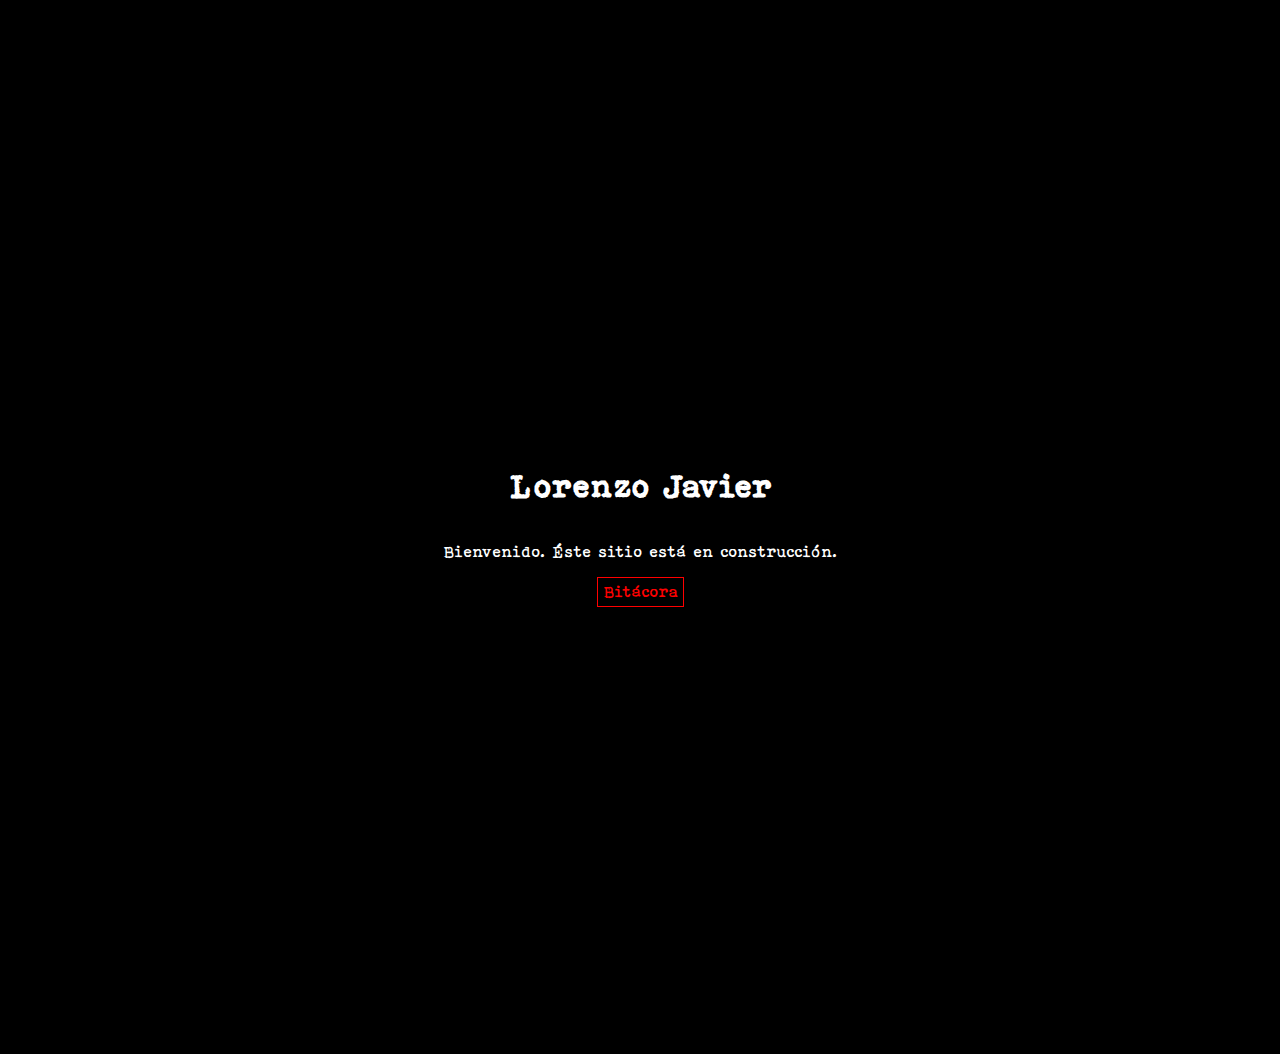
==== index.html @ 032adcea "Style specific paragraph to be centered" ====
<!DOCTYPE html>
<html lang="es">
<head>
  <meta charset="UTF-8">
  <meta name="viewport" content="width=device-width, initial-scale=1.0">
  <title>Lorenzo Javier</title>
  <style>
    @font-face {
      font-family: typewriter;
      src: url(../typefaces/bohemian-typewriter.regular.ttf);
    }

  a {  /* Target all links (anchor tags) */
  border: 1px solid #ff0000;  /* Set border style, width, and color */
  padding: 5px;  /* Add some space between the text and the border (optional) */
  text-decoration: none;  /* Remove underline (default for links) */
  color: #FF0000; /* Set color to red using a hex code */
  }

  a:hover {  /* Style for links on hover (optional) */
    background-color: #ffffff;
  }

  body {
    font-family: typewriter;
    color: white;
    display: flex;
    justify-content: center;
    align-items: center;
    position: relative;
    min-height: 100vh;
    flex-direction: column;
    background-color: #000000;
    margin: 6%;
  }

  h1 {
    position: relative;      top: 5%;
  }

  </style>
</head>
<body>

  <h1>Lorenzo Javier </h1>
  
  <p style="text-align: center;">Bienvenido. Éste sitio está en construcción.</p>

  <a href="blog/index.html">Bitácora</a>
  
</body>
</html>
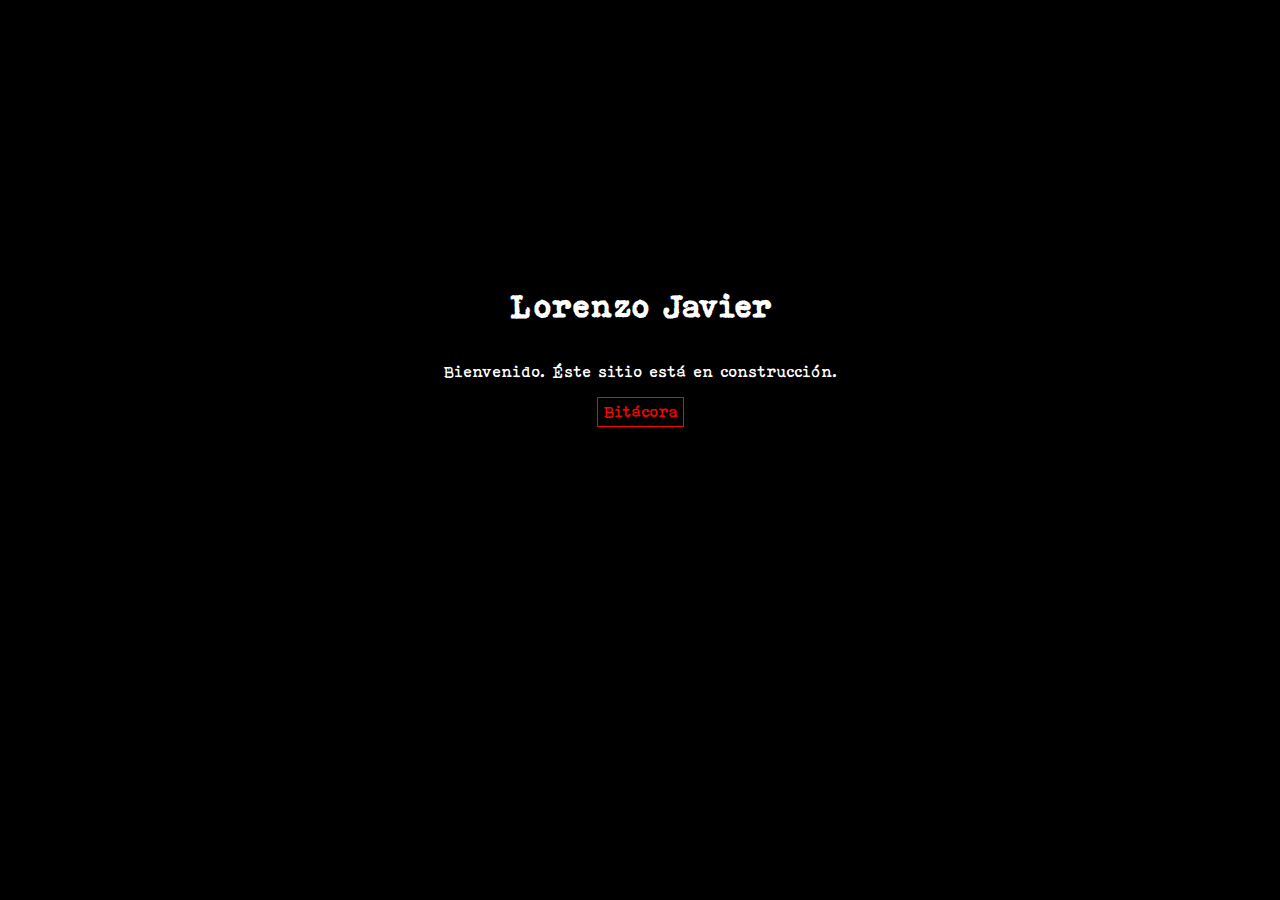
==== commit 80085a21: "Reduce minimal vh height" ====
--- a/index.html
+++ b/index.html
@@ -28,7 +28,7 @@
     justify-content: center;
     align-items: center;
     position: relative;
-    min-height: 100vh;
+    min-height: 60vh;
     flex-direction: column;
     background-color: #000000;
     margin: 6%;
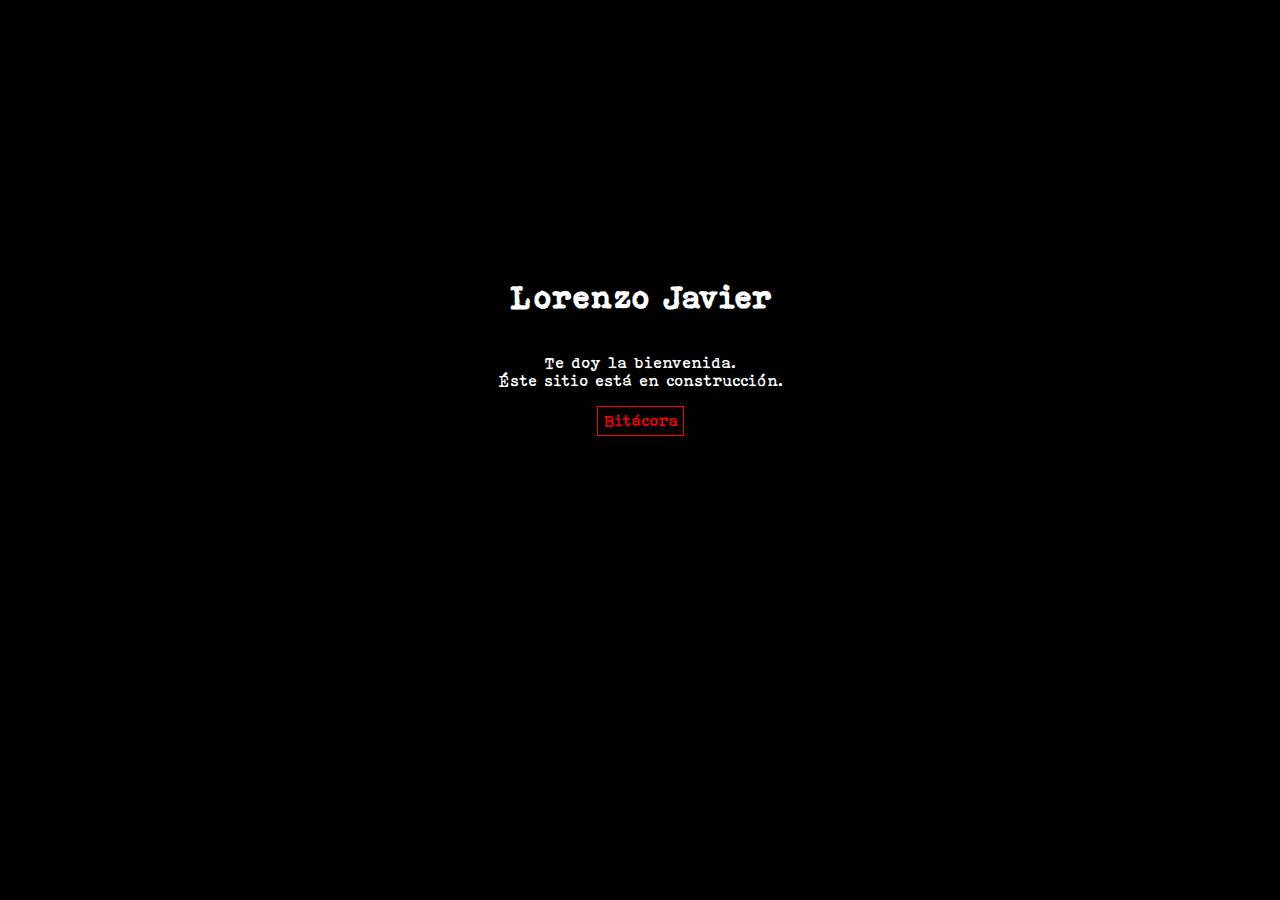
==== commit 7e21ac3b: "Modify welcome message" ====
--- a/index.html
+++ b/index.html
@@ -44,7 +44,7 @@
 
   <h1>Lorenzo Javier </h1>
   
-  <p style="text-align: center;">Bienvenido. Éste sitio está en construcción.</p>
+  <p style="text-align: center;">Te doy la bienvenida.</br>Éste sitio está en construcción.</p>
 
   <a href="blog/index.html">Bitácora</a>
   
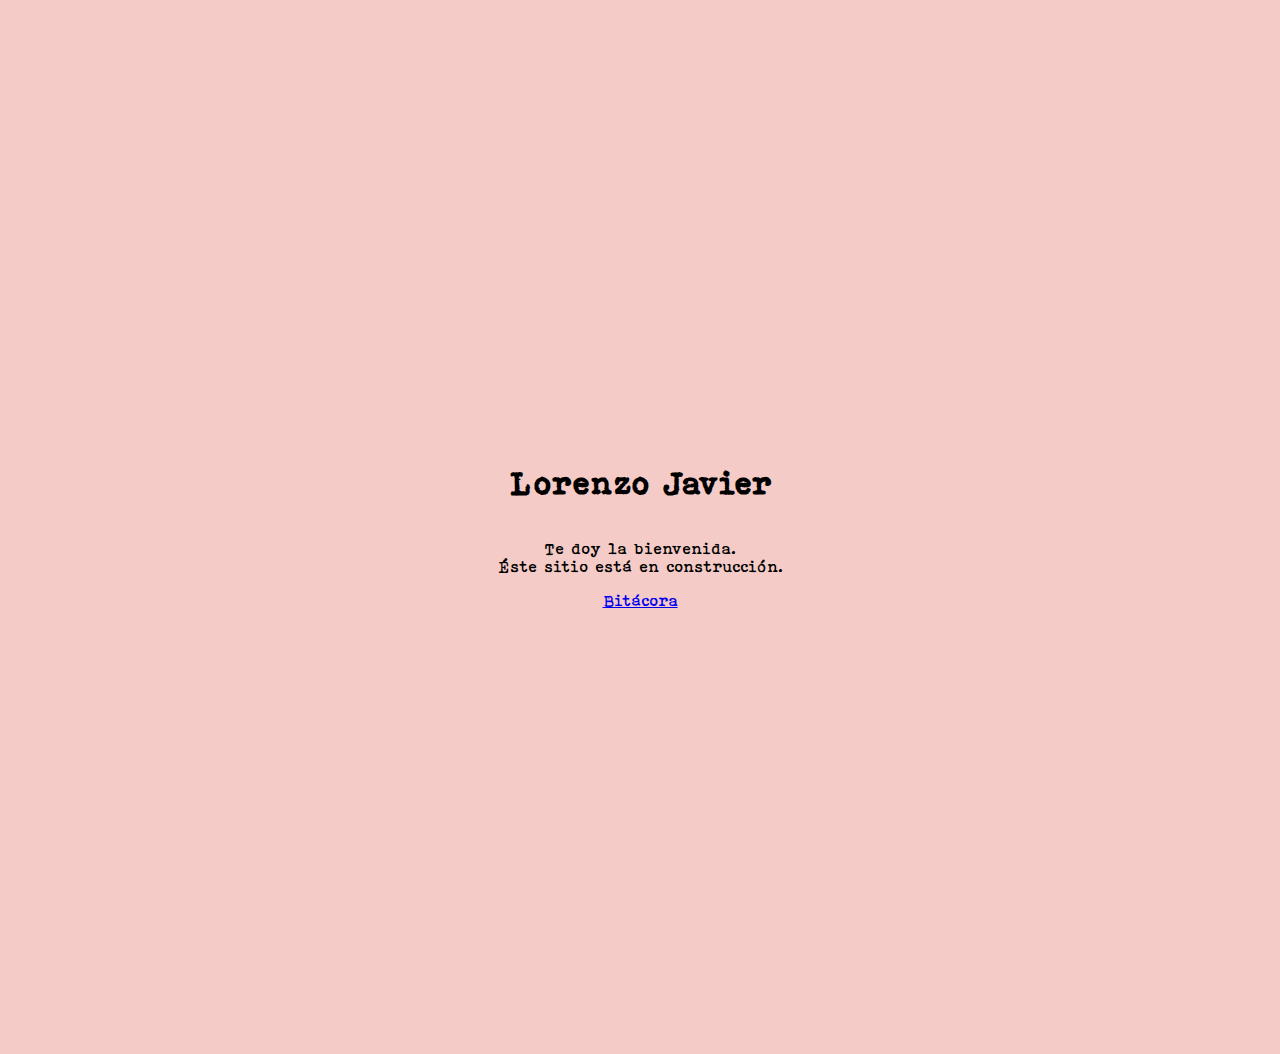
==== commit 0f0f6b42: "Consolidate style config in a single css file" ====
--- a/index.html
+++ b/index.html
@@ -4,42 +4,7 @@
   <meta charset="UTF-8">
   <meta name="viewport" content="width=device-width, initial-scale=1.0">
   <title>Lorenzo Javier</title>
-  <style>
-    @font-face {
-      font-family: typewriter;
-      src: url(../typefaces/bohemian-typewriter.regular.ttf);
-    }
-
-  a {  /* Target all links (anchor tags) */
-  border: 1px solid #ff0000;  /* Set border style, width, and color */
-  padding: 5px;  /* Add some space between the text and the border (optional) */
-  text-decoration: none;  /* Remove underline (default for links) */
-  color: #FF0000; /* Set color to red using a hex code */
-  }
-
-  a:hover {  /* Style for links on hover (optional) */
-    background-color: #ffffff;
-  }
-
-  body {
-    font-family: typewriter;
-    color: white;
-    display: flex;
-    justify-content: center;
-    align-items: center;
-    position: relative;
-    min-height: 60vh;
-    flex-direction: column;
-    background-color: #000000;
-    margin: 6%;
-  }
-
-  h1 {
-    position: relative;      top: 5%;
-  }
-
-  </style>
-</head>
+  <link rel="stylesheet" type="text/css" href="styles.css">
 <body>
 
   <h1>Lorenzo Javier </h1>
--- a/styles.css
+++ b/styles.css
@@ -0,0 +1,21 @@
+@font-face {
+  font-family: typewriter;
+  src: url(./typefaces/bohemian-typewriter.regular.ttf);
+}
+
+
+body {
+  font-family: typewriter;
+  display: flex;
+  justify-content: center;
+  align-items: center;
+  min-height: 100vh;
+  flex-direction: column;
+  background-color: #F4CBC6;
+  margin: 6%;
+}
+
+h1 {
+  position: relative;
+  top: 5%;
+}
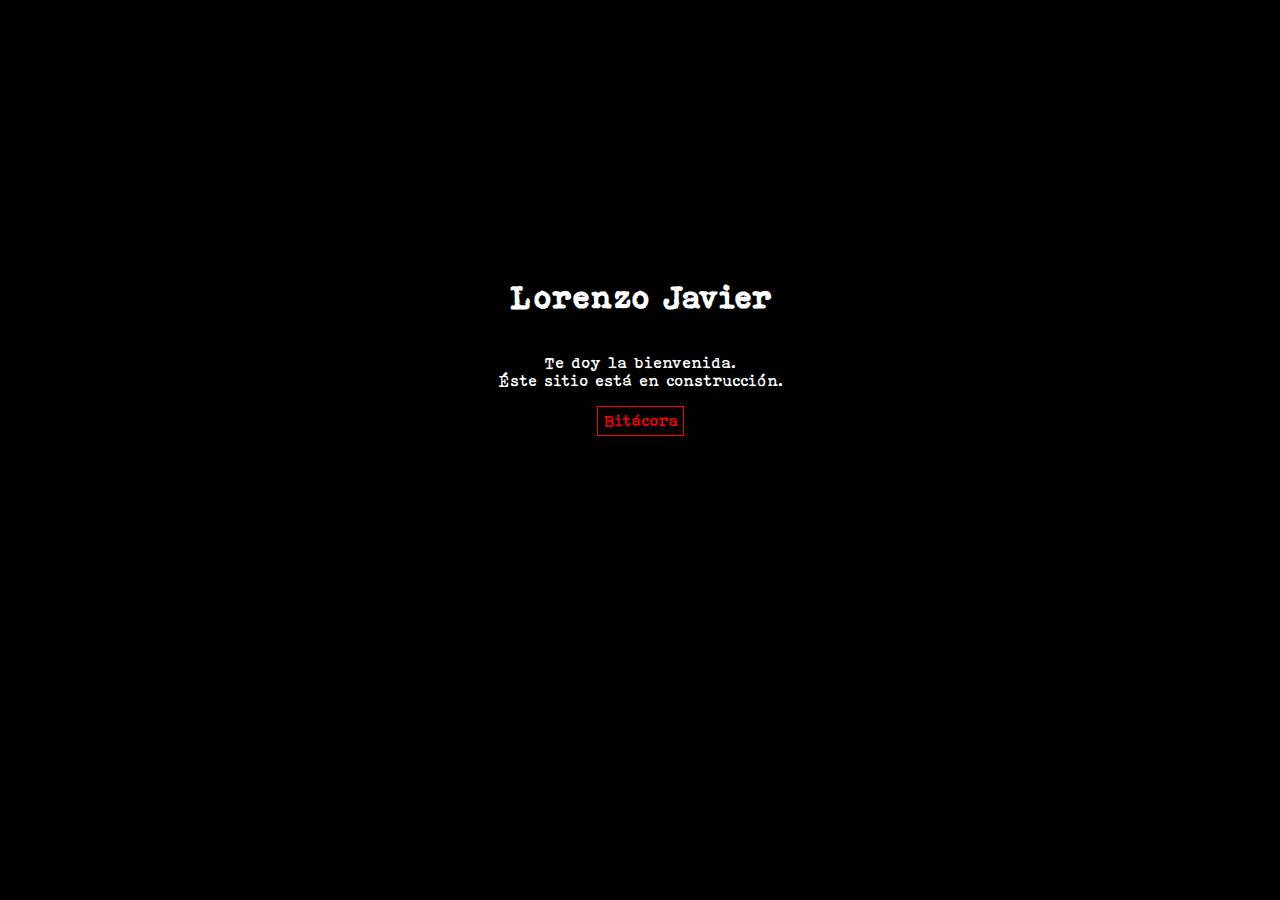
==== commit fad82020: "Correct style.css adress" ====
--- a/index.html
+++ b/index.html
@@ -4,7 +4,7 @@
   <meta charset="UTF-8">
   <meta name="viewport" content="width=device-width, initial-scale=1.0">
   <title>Lorenzo Javier</title>
-  <link rel="stylesheet" type="text/css" href="styles.css">
+  <link rel="stylesheet" type="text/css" href="/styles.css">
 <body>
 
   <h1>Lorenzo Javier </h1>
--- a/styles.css
+++ b/styles.css
@@ -3,19 +3,30 @@
   src: url(./typefaces/bohemian-typewriter.regular.ttf);
 }
 
+a {  /* Target all links (anchor tags) */
+border: 1px solid #ff0000;  /* Set border style, width, and color */
+padding: 5px;  /* Add some space between the text and the border (optional) */
+text-decoration: none;  /* Remove underline (default for links) */
+color: #FF0000; /* Set color to red using a hex code */
+}
+
+a:hover {  /* Style for links on hover (optional) */
+background-color: #ffffff;
+}
 
 body {
-  font-family: typewriter;
-  display: flex;
-  justify-content: center;
-  align-items: center;
-  min-height: 100vh;
-  flex-direction: column;
-  background-color: #F4CBC6;
-  margin: 6%;
+font-family: typewriter;
+color: white;
+display: flex;
+justify-content: center;
+align-items: center;
+position: relative;
+min-height: 60vh;
+flex-direction: column;
+background-color: #000000;
+margin: 6%;
 }
 
 h1 {
-  position: relative;
-  top: 5%;
-}
+position: relative;      top: 5%;
+}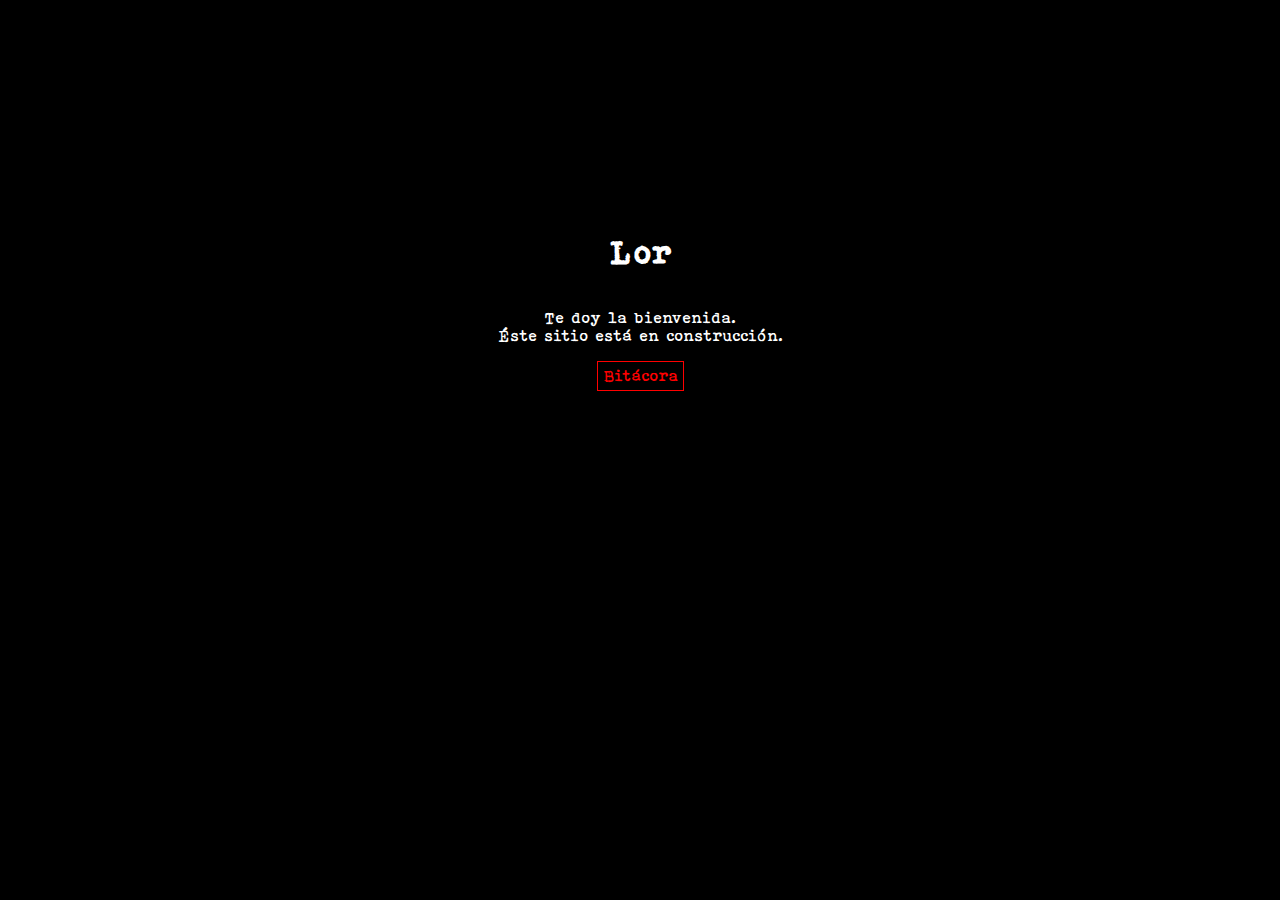
==== commit 6d2b2329: "Update index.html" ====
--- a/index.html
+++ b/index.html
@@ -3,11 +3,11 @@
 <head>
   <meta charset="UTF-8">
   <meta name="viewport" content="width=device-width, initial-scale=1.0">
-  <title>Lorenzo Javier</title>
+  <title>Lor</title>
   <link rel="stylesheet" type="text/css" href="/styles.css">
 <body>
 
-  <h1>Lorenzo Javier </h1>
+  <h1>Lor</h1>
   
   <p style="text-align: center;">Te doy la bienvenida.</br>Éste sitio está en construcción.</p>
 
--- a/styles.css
+++ b/styles.css
@@ -21,7 +21,7 @@
 justify-content: center;
 align-items: center;
 position: relative;
-min-height: 60vh;
+min-height: 50vh;
 flex-direction: column;
 background-color: #000000;
 margin: 6%;
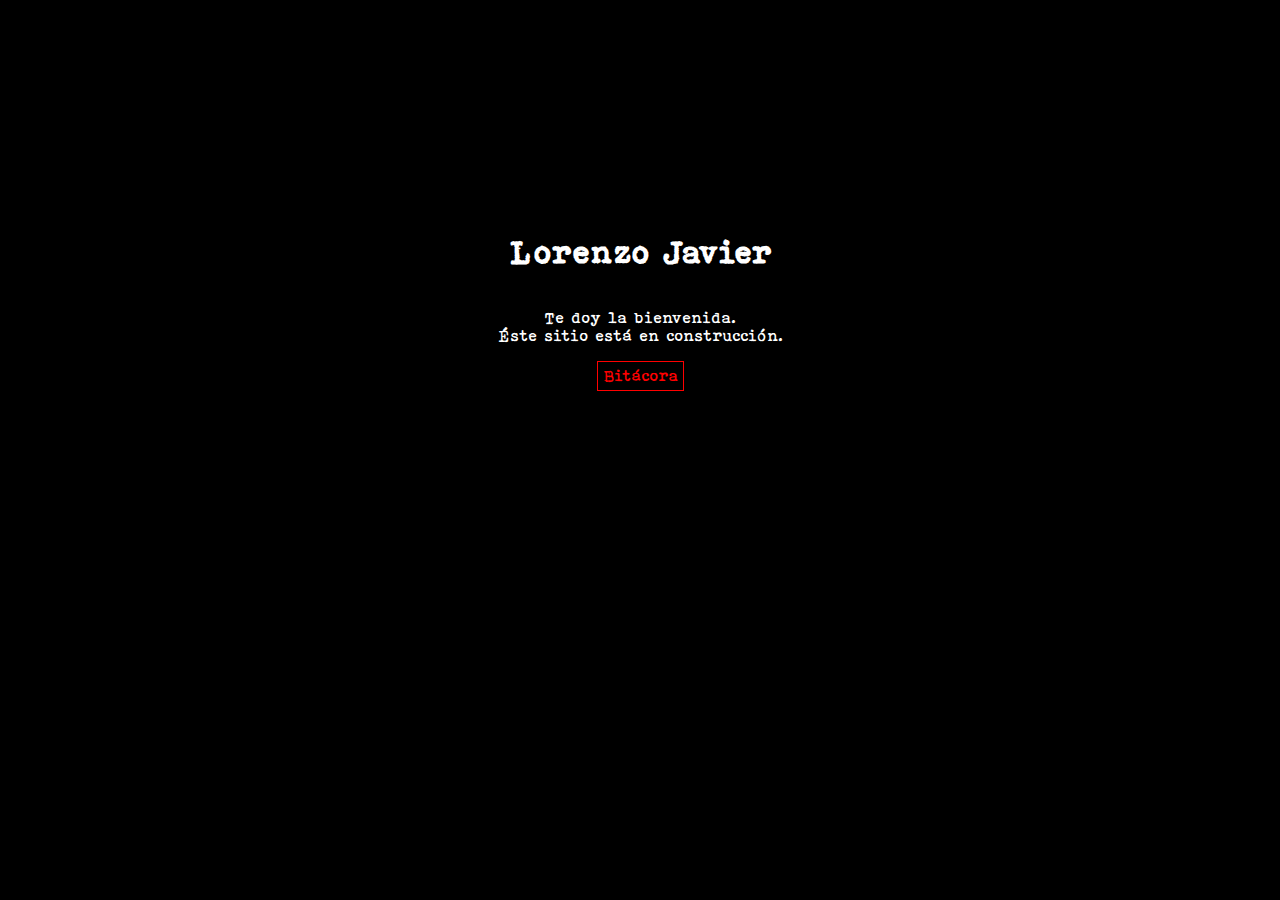
==== commit bdce89ae: "Update index.html" ====
--- a/index.html
+++ b/index.html
@@ -3,11 +3,11 @@
 <head>
   <meta charset="UTF-8">
   <meta name="viewport" content="width=device-width, initial-scale=1.0">
-  <title>Lor</title>
+  <title>Lorenzo Javier</title>
   <link rel="stylesheet" type="text/css" href="/styles.css">
 <body>
 
-  <h1>Lor</h1>
+  <h1>Lorenzo Javier</h1>
   
   <p style="text-align: center;">Te doy la bienvenida.</br>Éste sitio está en construcción.</p>
 
